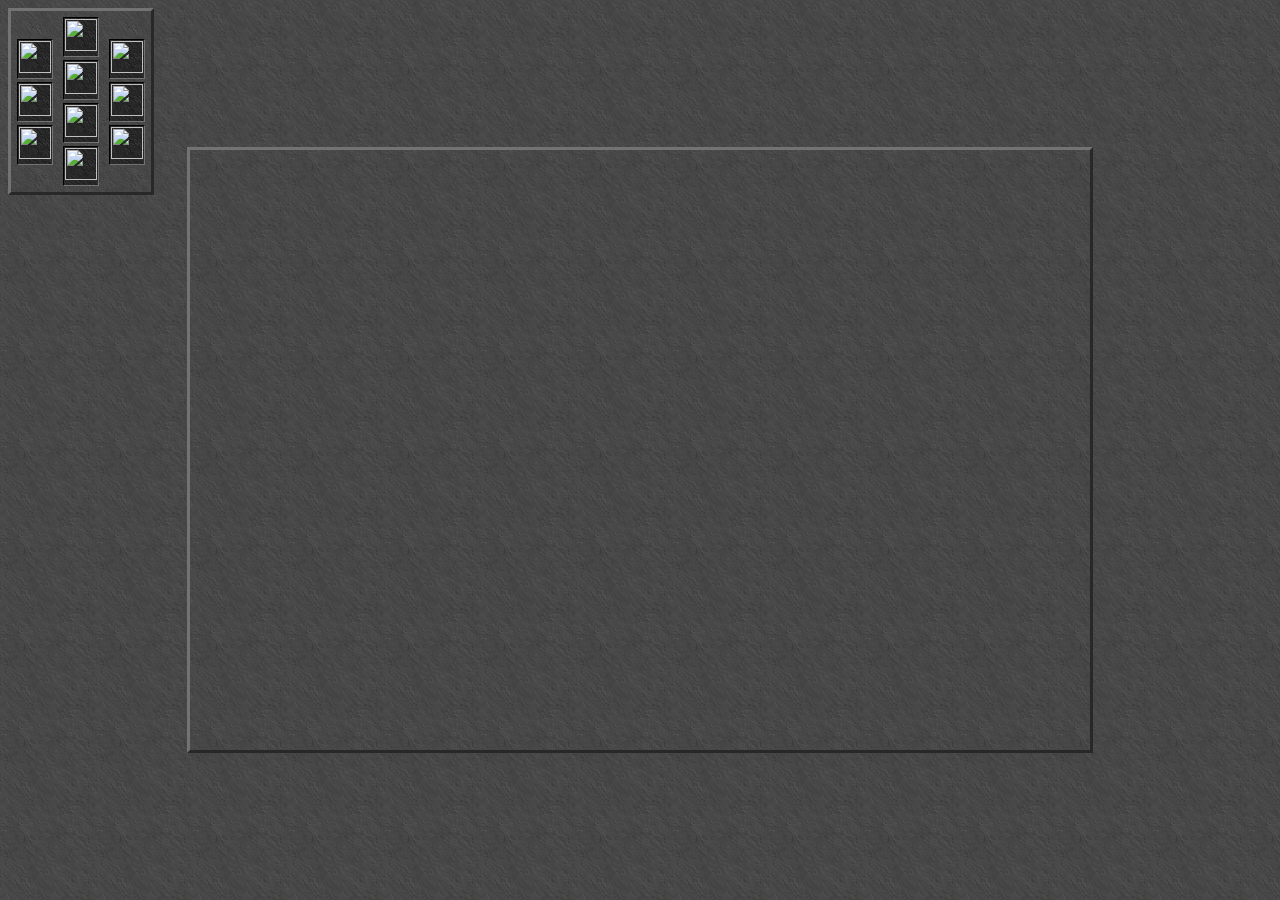
==== index.html @ 057a403f "Revert "Cleanup"" ====
<!DOCTYPE html>
<html lang="en">
<head>
    <meta charset="UTF-8">
    <meta http-equiv="X-UA-Compatible" content="IE=edge">
    <meta name="viewport" content="width=device-width, initial-scale=1.0">
    <link rel="preconnect" href="https://fonts.googleapis.com">
    <link rel="preconnect" href="https://fonts.gstatic.com" crossorigin>
    <link href="https://fonts.googleapis.com/css2?family=Roboto+Mono:ital,wght@1,600&display=swap" rel="stylesheet">
    <link rel="stylesheet" href="style.css">
    <title>Rookgaard Defense</title>
</head>
<body class="background">
    <canvas class="mainCanvas tibiaBorder"id="canvas"> </canvas>
    <!-- <canvas class="tibiaBorder inventoryCanvas" id="invCanvas"> </canvas> -->

    <table class="background tibiaBorder" width="100">
        <tbody><tr><td>
        <table class="background" cellspacing="3" style="border-style:none">
        <tbody><tr class="darkBackground">
        <td class="invTileBorder"><img src="https://www.tibiawiki.com.br/images/8/84/Golden_Amulet.gif" width="32" height="32"></td></tr>
        <tr class="darkBackground">
        <td class="invTileBorder"><img src="https://www.tibiawiki.com.br/images/e/e6/NoWeaponRight.gif" width="32" height="32"></td></tr>
        <tr class="darkBackground">
        <td class="invTileBorder"><img src="https://www.tibiawiki.com.br/images/3/3b/Gold_Ring.gif" width="32" height="32"></td></tr> 
        </tbody></table>
        </td><td>
        <table class="background" cellspacing="3" style="border-style:none">
        <tbody><tr class="darkBackground">
        <td class="invTileBorder" ><img src="https://www.tibiawiki.com.br/images/6/60/Golden_Helmet.gif" width="32" height="32"></td></tr>
        <tr class="darkBackground">
        <td class="invTileBorder"><img src="https://www.tibiawiki.com.br/images/d/d0/Golden_Armor.gif" width="32" height="32"></td></tr>
        <tr class="darkBackground">
        <td class="invTileBorder"><img src="https://www.tibiawiki.com.br/images/4/4e/Golden_Legs.gif" width="32" height="32"></td></tr>
        <tr class="darkBackground">
        <td class="invTileBorder"><img src="https://www.tibiawiki.com.br/images/d/d4/Golden_Boots.gif" width="32" height="32"></td></tr>
        </tbody></table>
        </td><td>
        <table class="background" cellspacing="3" style="border-style:none">
        <tbody><tr class="darkBackground">
        <td class="invTileBorder"><img src="https://www.tibiawiki.com.br/images/1/1e/Golden_Backpack.gif" width="32" height="32"></td></tr>
        <tr class="darkBackground">
        <td class="invTileBorder"><img src="https://www.tibiawiki.com.br/images/4/44/NoWeaponLeft.gif" width="32" height="32"></td></tr>
        <tr class="darkBackground">
        <td class="invTileBorder"><img src="https://www.tibiawiki.com.br/images/d/d2/NoAmmo.gif" width="32" height="32"></td></tr>
        </tbody></table>
        </td>
        </tr>
        </tbody></table>


    <script src="script.js" type="module"> </script>
    
</body>
</html>
---- style.css ----
.background {
    background-image: url("./assets/GrayBackground.png");
}

.darkBackground {
    background-image: url("./assets/DarkGrayBackground.png");
}

.mainCanvas {
    position: absolute;
    top: 50%;
    left: 50%;
    transform: translate(-50%, -50%);
    width: 900px;
    height: 600px;
    
    image-rendering: crisp-edges;

    font-family: 'Roboto Mono', monospace;

    
}

.inventoryCanvas {
    background-image: url("./assets/InventoryBackground.png"); /*<!-- 108px / 145px -->*/

    position: absolute;
    top: 10%;
    
    width: 216px;
    height: 290px;
    background-size: 100%;
    
}

.inventoryTile {
    
    width: 32px;
    height: 32px;

    border: black solid 3px;
    image-rendering: pixelated;
    image-rendering: crisp-edges;
    background: grey;

}

.tibiaBorder{
    border-top: 3px solid #737373;
    border-left: 3px solid #737373;
    border-right: 3px solid #282828;
    border-bottom: 3px solid #282828;
}

.invTileBorder{
    border-top: 1px solid black;
    border-left: 1px solid black;
    border-right: 1px solid #737373;
    border-bottom: 1px solid #737373;
}
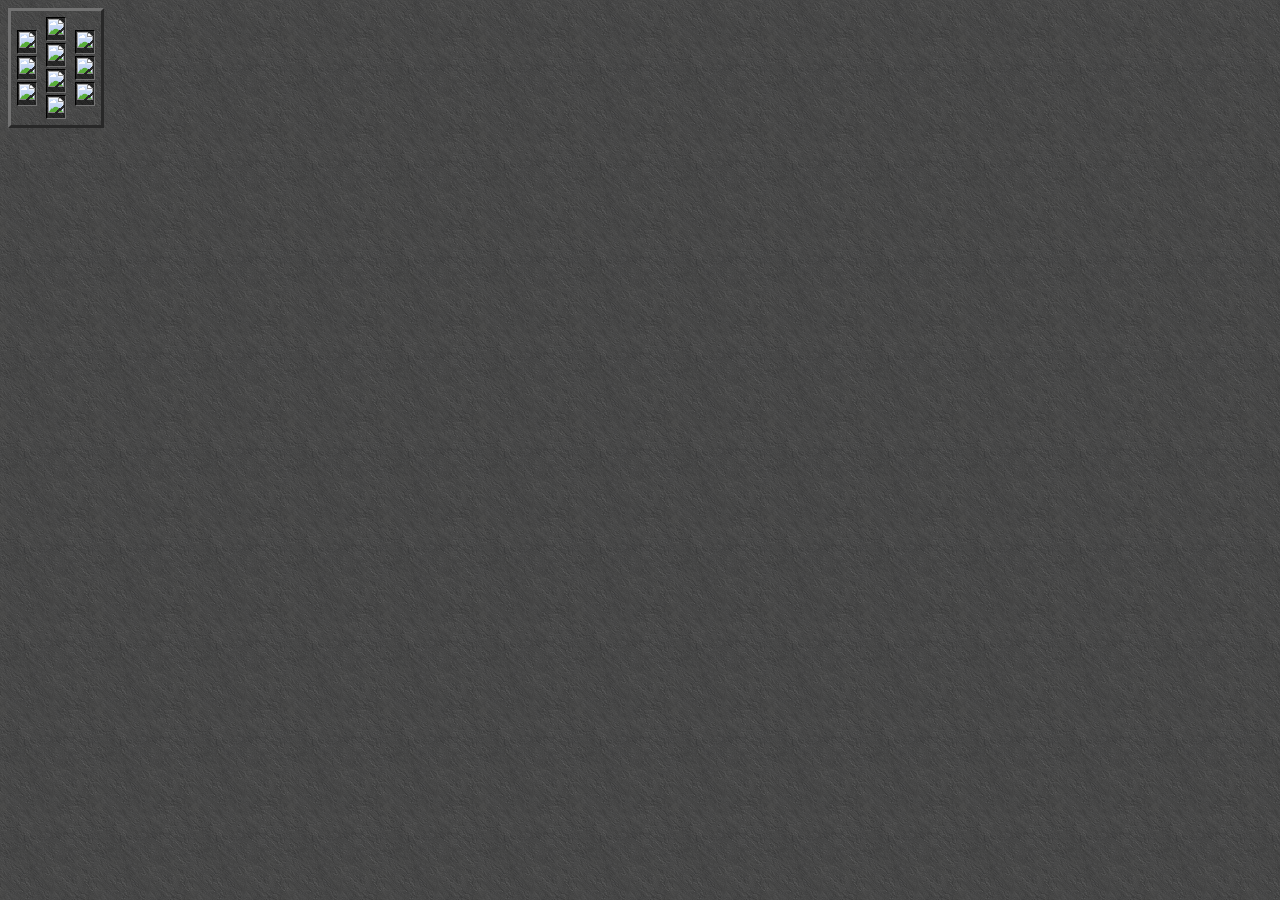
==== commit 176fa058: "Cleanup" ====
--- a/index.html
+++ b/index.html
@@ -11,42 +11,32 @@
     <title>Rookgaard Defense</title>
 </head>
 <body class="background">
-    <canvas class="mainCanvas tibiaBorder"id="canvas"> </canvas>
+    <!-- <canvas class="mainCanvas tibiaBorder"id="canvas"> </canvas> -->
     <!-- <canvas class="tibiaBorder inventoryCanvas" id="invCanvas"> </canvas> -->
 
-    <table class="background tibiaBorder" width="100">
-        <tbody><tr><td>
-        <table class="background" cellspacing="3" style="border-style:none">
-        <tbody><tr class="darkBackground">
-        <td class="invTileBorder"><img src="https://www.tibiawiki.com.br/images/8/84/Golden_Amulet.gif" width="32" height="32"></td></tr>
-        <tr class="darkBackground">
-        <td class="invTileBorder"><img src="https://www.tibiawiki.com.br/images/e/e6/NoWeaponRight.gif" width="32" height="32"></td></tr>
-        <tr class="darkBackground">
-        <td class="invTileBorder"><img src="https://www.tibiawiki.com.br/images/3/3b/Gold_Ring.gif" width="32" height="32"></td></tr> 
-        </tbody></table>
-        </td><td>
-        <table class="background" cellspacing="3" style="border-style:none">
-        <tbody><tr class="darkBackground">
-        <td class="invTileBorder" ><img src="https://www.tibiawiki.com.br/images/6/60/Golden_Helmet.gif" width="32" height="32"></td></tr>
-        <tr class="darkBackground">
-        <td class="invTileBorder"><img src="https://www.tibiawiki.com.br/images/d/d0/Golden_Armor.gif" width="32" height="32"></td></tr>
-        <tr class="darkBackground">
-        <td class="invTileBorder"><img src="https://www.tibiawiki.com.br/images/4/4e/Golden_Legs.gif" width="32" height="32"></td></tr>
-        <tr class="darkBackground">
-        <td class="invTileBorder"><img src="https://www.tibiawiki.com.br/images/d/d4/Golden_Boots.gif" width="32" height="32"></td></tr>
-        </tbody></table>
-        </td><td>
-        <table class="background" cellspacing="3" style="border-style:none">
-        <tbody><tr class="darkBackground">
-        <td class="invTileBorder"><img src="https://www.tibiawiki.com.br/images/1/1e/Golden_Backpack.gif" width="32" height="32"></td></tr>
-        <tr class="darkBackground">
-        <td class="invTileBorder"><img src="https://www.tibiawiki.com.br/images/4/44/NoWeaponLeft.gif" width="32" height="32"></td></tr>
-        <tr class="darkBackground">
-        <td class="invTileBorder"><img src="https://www.tibiawiki.com.br/images/d/d2/NoAmmo.gif" width="32" height="32"></td></tr>
-        </tbody></table>
-        </td>
+    <table class="background tibiaBorder" cellspacing="3" width="32" height="32">
+        
+        <tr>
+        <td><table>
+        <td class="invTileBorder darkBackground"><img src="https://www.tibiawiki.com.br/images/8/84/Golden_Amulet.gif"></td></tr>
+        <td class="invTileBorder darkBackground"><img src="https://www.tibiawiki.com.br/images/e/e6/NoWeaponRight.gif"></td></tr>
+        <td class="invTileBorder darkBackground"><img src="https://www.tibiawiki.com.br/images/3/3b/Gold_Ring.gif"></td></tr> 
+        </table></td>
+
+        <td><table>
+        <tr><td class="invTileBorder darkBackground" ><img src="https://www.tibiawiki.com.br/images/6/60/Golden_Helmet.gif"></td></tr>
+        <tr><td class="invTileBorder darkBackground"><img src="https://www.tibiawiki.com.br/images/d/d0/Golden_Armor.gif"></td></tr>        
+        <tr><td class="invTileBorder darkBackground"><img src="https://www.tibiawiki.com.br/images/4/4e/Golden_Legs.gif"></td></tr>       
+        <tr><td class="invTileBorder darkBackground"><img src="https://www.tibiawiki.com.br/images/d/d4/Golden_Boots.gif"></td></tr>
+        </table></td>
+        
+        <td><table>        
+        <tr><td class="invTileBorder darkBackground"><img src="https://www.tibiawiki.com.br/images/1/1e/Golden_Backpack.gif"></td></tr>
+        <tr><td class="invTileBorder darkBackground"><img src="https://www.tibiawiki.com.br/images/4/44/NoWeaponLeft.gif"></td></tr>
+        <tr><td class="invTileBorder darkBackground"><img src="https://www.tibiawiki.com.br/images/d/d2/NoAmmo.gif"></td></tr>
+        </table></td>
         </tr>
-        </tbody></table>
+    </table>
 
 
     <script src="script.js" type="module"> </script>
--- a/style.css
+++ b/style.css
@@ -1,9 +1,12 @@
 .background {
-    background-image: url("./assets/GrayBackground.png");
+    background-image: url("./assets/GrayBackground.png");    
+    /* background-image: black;     */
+    image-rendering: pixelated;
 }
 
 .darkBackground {
     background-image: url("./assets/DarkGrayBackground.png");
+    image-rendering: pixelated;
 }
 
 .mainCanvas {
@@ -14,7 +17,7 @@
     width: 900px;
     height: 600px;
     
-    image-rendering: crisp-edges;
+    image-rendering: pixelated;
 
     font-family: 'Roboto Mono', monospace;
 
@@ -38,9 +41,8 @@
     width: 32px;
     height: 32px;
 
-    border: black solid 3px;
+    border: black solid 3px;    
     image-rendering: pixelated;
-    image-rendering: crisp-edges;
     background: grey;
 
 }
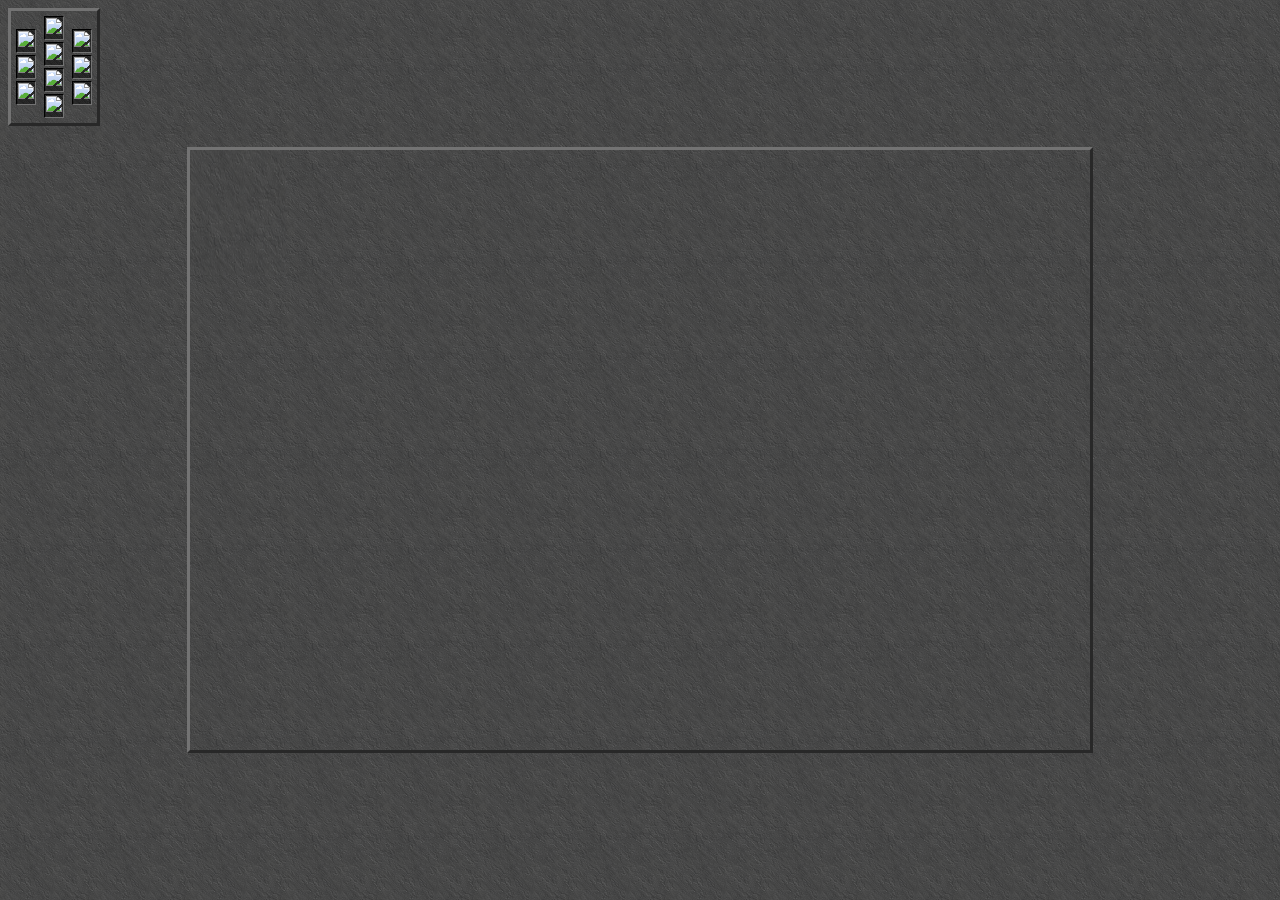
==== commit d668d75d: "Updated inventory" ====
--- a/index.html
+++ b/index.html
@@ -11,29 +11,28 @@
     <title>Rookgaard Defense</title>
 </head>
 <body class="background">
-    <!-- <canvas class="mainCanvas tibiaBorder"id="canvas"> </canvas> -->
-    <!-- <canvas class="tibiaBorder inventoryCanvas" id="invCanvas"> </canvas> -->
+    <canvas class="mainCanvas tibiaBorder"id="canvas"> </canvas>
 
-    <table class="background tibiaBorder" cellspacing="3" width="32" height="32">
-        
+    <table class="tibiaBorder background">
+
         <tr>
         <td><table>
-        <td class="invTileBorder darkBackground"><img src="https://www.tibiawiki.com.br/images/8/84/Golden_Amulet.gif"></td></tr>
-        <td class="invTileBorder darkBackground"><img src="https://www.tibiawiki.com.br/images/e/e6/NoWeaponRight.gif"></td></tr>
-        <td class="invTileBorder darkBackground"><img src="https://www.tibiawiki.com.br/images/3/3b/Gold_Ring.gif"></td></tr> 
+        <td class="invTileBorder darkBackground" id="amuletSlot"><img id="amuletSlotImg" src="https://www.tibiawiki.com.br/images/a/ab/NoAmulet.gif"></td></tr>
+        <td class="invTileBorder darkBackground" id="weaponSlot"><img id="weaponSlotImg" src="https://www.tibiawiki.com.br/images/e/e6/NoWeaponRight.gif"></td></tr>
+        <td class="invTileBorder darkBackground" id="ringSlot"><img id="ringSlotImg" src="https://www.tibiawiki.com.br/images/a/a8/NoRing.gif"></td></tr> 
         </table></td>
 
         <td><table>
-        <tr><td class="invTileBorder darkBackground" ><img src="https://www.tibiawiki.com.br/images/6/60/Golden_Helmet.gif"></td></tr>
-        <tr><td class="invTileBorder darkBackground"><img src="https://www.tibiawiki.com.br/images/d/d0/Golden_Armor.gif"></td></tr>        
-        <tr><td class="invTileBorder darkBackground"><img src="https://www.tibiawiki.com.br/images/4/4e/Golden_Legs.gif"></td></tr>       
-        <tr><td class="invTileBorder darkBackground"><img src="https://www.tibiawiki.com.br/images/d/d4/Golden_Boots.gif"></td></tr>
+        <tr><td class="invTileBorder darkBackground" id="helmetSlot"><img id="helmetSlotImg" src="https://www.tibiawiki.com.br/images/4/4e/NoHelmet.gif"></td></tr>
+        <tr><td class="invTileBorder darkBackground" id="armorSlot"><img id="armorSlotImg" src="https://www.tibiawiki.com.br/images/5/5d/NoArmor.gif"></td></tr>        
+        <tr><td class="invTileBorder darkBackground" id="legsSlot"><img id="legsSlotImg" src="https://www.tibiawiki.com.br/images/7/7d/NoLegs.gif"></td></tr>       
+        <tr><td class="invTileBorder darkBackground" id="bootsSlot"><img  id="bootsSlotImg" src="https://www.tibiawiki.com.br/images/1/10/NoBoots.gif"></td></tr>
         </table></td>
         
         <td><table>        
-        <tr><td class="invTileBorder darkBackground"><img src="https://www.tibiawiki.com.br/images/1/1e/Golden_Backpack.gif"></td></tr>
-        <tr><td class="invTileBorder darkBackground"><img src="https://www.tibiawiki.com.br/images/4/44/NoWeaponLeft.gif"></td></tr>
-        <tr><td class="invTileBorder darkBackground"><img src="https://www.tibiawiki.com.br/images/d/d2/NoAmmo.gif"></td></tr>
+        <tr><td class="invTileBorder darkBackground" id="bagSlot"><img id="bagSlotImg" src="https://www.tibiawiki.com.br/images/d/dc/NoBag.gif"></td></tr>
+        <tr><td class="invTileBorder darkBackground" id="shieldSlot"><img id="shieldSlotImg" src="https://www.tibiawiki.com.br/images/4/44/NoWeaponLeft.gif"></td></tr>
+        <tr><td class="invTileBorder darkBackground" id="ammoSlot"><img id="ammoSlotImg" src="https://www.tibiawiki.com.br/images/d/d2/NoAmmo.gif"></td></tr>
         </table></td>
         </tr>
     </table>
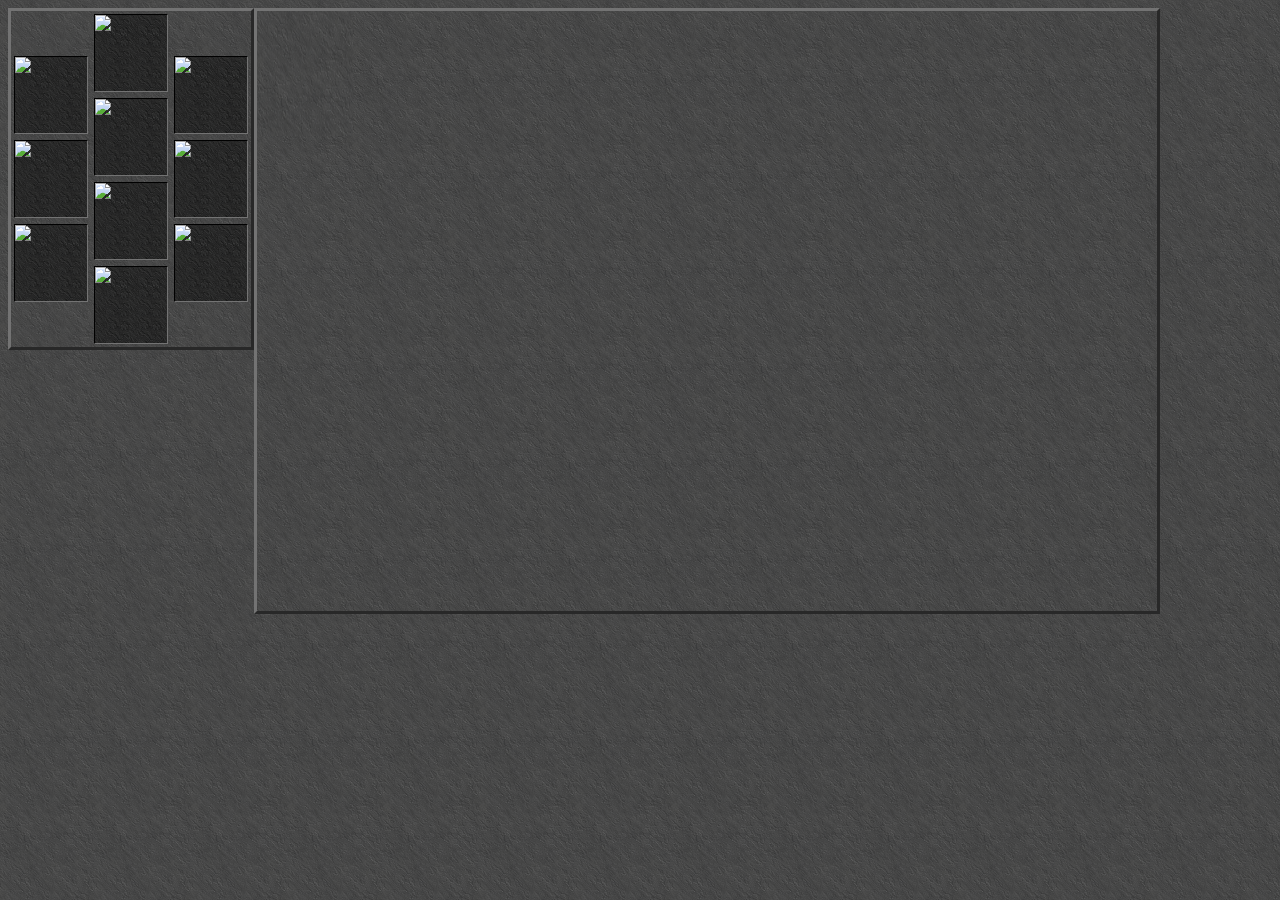
==== commit 2c558a96: "Refactored inventory" ====
--- a/index.html
+++ b/index.html
@@ -4,6 +4,7 @@
     <meta charset="UTF-8">
     <meta http-equiv="X-UA-Compatible" content="IE=edge">
     <meta name="viewport" content="width=device-width, initial-scale=1.0">
+    <link rel="shortcut icon" type="image/png" href="./assets/favicon.png"></link>
     <link rel="preconnect" href="https://fonts.googleapis.com">
     <link rel="preconnect" href="https://fonts.gstatic.com" crossorigin>
     <link href="https://fonts.googleapis.com/css2?family=Roboto+Mono:ital,wght@1,600&display=swap" rel="stylesheet">
@@ -11,34 +12,37 @@
     <title>Rookgaard Defense</title>
 </head>
 <body class="background">
-    <canvas class="mainCanvas tibiaBorder"id="canvas"> </canvas>
 
-    <table class="tibiaBorder background">
+    <div class="inventoryTable tibiaBorder background">
 
-        <tr>
-        <td><table>
-        <td class="invTileBorder darkBackground" id="amuletSlot"><img id="amuletSlotImg" src="https://www.tibiawiki.com.br/images/a/ab/NoAmulet.gif"></td></tr>
-        <td class="invTileBorder darkBackground" id="weaponSlot"><img id="weaponSlotImg" src="https://www.tibiawiki.com.br/images/e/e6/NoWeaponRight.gif"></td></tr>
-        <td class="invTileBorder darkBackground" id="ringSlot"><img id="ringSlotImg" src="https://www.tibiawiki.com.br/images/a/a8/NoRing.gif"></td></tr> 
-        </table></td>
 
-        <td><table>
-        <tr><td class="invTileBorder darkBackground" id="helmetSlot"><img id="helmetSlotImg" src="https://www.tibiawiki.com.br/images/4/4e/NoHelmet.gif"></td></tr>
-        <tr><td class="invTileBorder darkBackground" id="armorSlot"><img id="armorSlotImg" src="https://www.tibiawiki.com.br/images/5/5d/NoArmor.gif"></td></tr>        
-        <tr><td class="invTileBorder darkBackground" id="legsSlot"><img id="legsSlotImg" src="https://www.tibiawiki.com.br/images/7/7d/NoLegs.gif"></td></tr>       
-        <tr><td class="invTileBorder darkBackground" id="bootsSlot"><img  id="bootsSlotImg" src="https://www.tibiawiki.com.br/images/1/10/NoBoots.gif"></td></tr>
-        </table></td>
+        <div class="invColumn">
+            <div class="invTileBorder darkBackground invTileSize" id="amuletSlot"><img class="invTileSize" id="amuletSlotImg" src="https://www.tibiawiki.com.br/images/a/ab/NoAmulet.gif" width="90"></div>
+            <div class="invTileBorder darkBackground invTileSize" id="weaponSlot"><img class="invTileSize" id="weaponSlotImg" src="https://www.tibiawiki.com.br/images/e/e6/NoWeaponRight.gif" width="90"></div>
+            <div class="invTileBorder darkBackground invTileSize" id="ringSlot"><img class="invTileSize" id="ringSlotImg" src="https://www.tibiawiki.com.br/images/a/a8/NoRing.gif" width="90"></div>    
+        </div>
         
-        <td><table>        
-        <tr><td class="invTileBorder darkBackground" id="bagSlot"><img id="bagSlotImg" src="https://www.tibiawiki.com.br/images/d/dc/NoBag.gif"></td></tr>
-        <tr><td class="invTileBorder darkBackground" id="shieldSlot"><img id="shieldSlotImg" src="https://www.tibiawiki.com.br/images/4/44/NoWeaponLeft.gif"></td></tr>
-        <tr><td class="invTileBorder darkBackground" id="ammoSlot"><img id="ammoSlotImg" src="https://www.tibiawiki.com.br/images/d/d2/NoAmmo.gif"></td></tr>
-        </table></td>
-        </tr>
-    </table>
+
+        <div class="invColumn">
+            <div class="invTileBorder darkBackground invTileSize" id="helmetSlot"><img class="invTileSize" id="helmetSlotImg" src="https://www.tibiawiki.com.br/images/4/4e/NoHelmet.gif" width="90"></div>
+            <div class="invTileBorder darkBackground invTileSize" id="armorSlot"><img class="invTileSize" id="armorSlotImg" src="https://www.tibiawiki.com.br/images/5/5d/NoArmor.gif" width="90"></div>     
+            <div class="invTileBorder darkBackground invTileSize" id="legsSlot"><img class="invTileSize" id="legsSlotImg" src="https://www.tibiawiki.com.br/images/7/7d/NoLegs.gif" width="90"></div>       
+            <div class="invTileBorder darkBackground invTileSize" id="bootsSlot"><img class="invTileSize" id="bootsSlotImg" src="https://www.tibiawiki.com.br/images/1/10/NoBoots.gif" width="90"></div>
+        </div>
+        
+        <div class="invColumn">
+            <div class="invTileBorder darkBackground invTileSize" id="bagSlot"><img class="invTileSize" id="bagSlotImg" src="https://www.tibiawiki.com.br/images/d/dc/NoBag.gif" width="90"></div>
+            <div class="invTileBorder darkBackground invTileSize" id="shieldSlot"><img class="invTileSize" id="shieldSlotImg" src="https://www.tibiawiki.com.br/images/4/44/NoWeaponLeft.gif" width="90"></div>
+            <div class="invTileBorder darkBackground invTileSize" id="ammoSlot"><img class="invTileSize" id="ammoSlotImg" src="https://www.tibiawiki.com.br/images/d/d2/NoAmmo.gif" width="90"></div>
+        </div>
+    </div>
+
+    <canvas class="mainCanvas tibiaBorder background" id="canvas"> </canvas>
 
 
     <script src="script.js" type="module"> </script>
     
 </body>
-</html>+</html>
+
+
--- a/style.css
+++ b/style.css
@@ -1,7 +1,7 @@
 .background {
     background-image: url("./assets/GrayBackground.png");    
-    /* background-image: black;     */
     image-rendering: pixelated;
+
 }
 
 .darkBackground {
@@ -9,42 +9,32 @@
     image-rendering: pixelated;
 }
 
+.invColumn>*{
+    margin: 3px;
+}
+
+.invColumn{
+    display: flex;
+    flex-direction: column;
+    justify-content: center;
+}
+
+.inventoryTable{
+    display: flex;
+    flex-wrap: nowrap;
+    height: fit-content;
+}
+
 .mainCanvas {
-    position: absolute;
-    top: 50%;
-    left: 50%;
-    transform: translate(-50%, -50%);
-    width: 900px;
-    height: 600px;
+    /* min-width: 120vh; */
+    /* min-height: 80vh; */
+
+    /* max-width: 135vh; */
+    /* max-height: 90vh; */
     
     image-rendering: pixelated;
 
     font-family: 'Roboto Mono', monospace;
-
-    
-}
-
-.inventoryCanvas {
-    background-image: url("./assets/InventoryBackground.png"); /*<!-- 108px / 145px -->*/
-
-    position: absolute;
-    top: 10%;
-    
-    width: 216px;
-    height: 290px;
-    background-size: 100%;
-    
-}
-
-.inventoryTile {
-    
-    width: 32px;
-    height: 32px;
-
-    border: black solid 3px;    
-    image-rendering: pixelated;
-    background: grey;
-
 }
 
 .tibiaBorder{
@@ -54,9 +44,26 @@
     border-bottom: 3px solid #282828;
 }
 
-.invTileBorder{
+.invTileBorder{ 
     border-top: 1px solid black;
     border-left: 1px solid black;
     border-right: 1px solid #737373;
     border-bottom: 1px solid #737373;
+}
+
+.invTileSize{
+    /* min 8vh */
+    min-width: 8vh;
+    min-height: 8vh;
+
+    max-width: 15vh;
+    max-height: 15vh;
+}
+
+table{
+    border-spacing: 5px;
+}
+
+body{
+    display: flex;
 }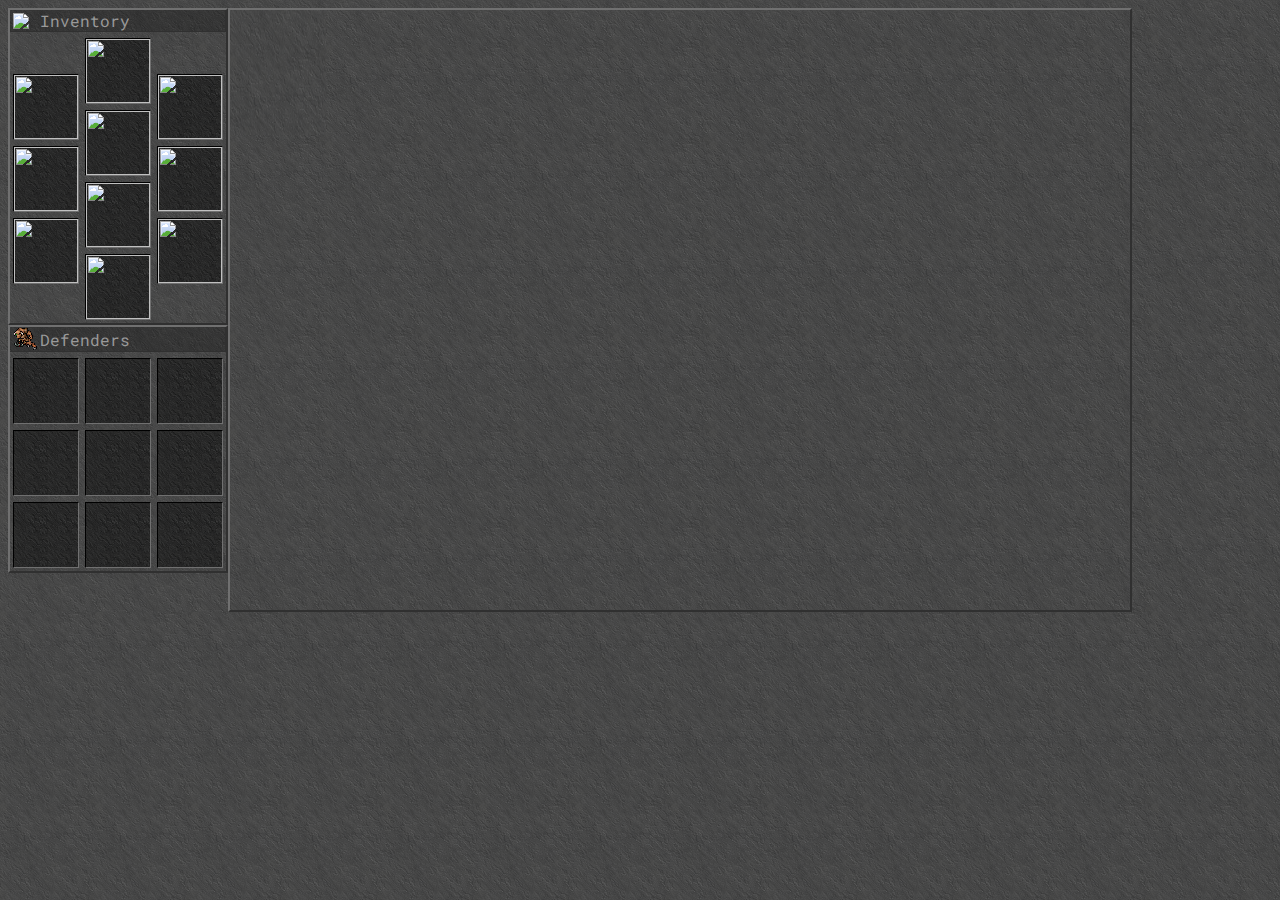
==== commit b224e992: "Refactor sidebar" ====
--- a/index.html
+++ b/index.html
@@ -13,28 +13,61 @@
 </head>
 <body class="background">
 
-    <div class="inventoryTable tibiaBorder background">
+    <div class="background">
 
+        <div class="tibiaBorder">
+            <div class="header"> <img src="https://www.tibiawiki.com.br/images/9/9a/Backpack.gif" width="24" >
+                Inventory
+            </div>
+            <div class="inventoryTable">
 
-        <div class="invColumn">
-            <div class="invTileBorder darkBackground invTileSize" id="amuletSlot"><img class="invTileSize" id="amuletSlotImg" src="https://www.tibiawiki.com.br/images/a/ab/NoAmulet.gif" width="90"></div>
-            <div class="invTileBorder darkBackground invTileSize" id="weaponSlot"><img class="invTileSize" id="weaponSlotImg" src="https://www.tibiawiki.com.br/images/e/e6/NoWeaponRight.gif" width="90"></div>
-            <div class="invTileBorder darkBackground invTileSize" id="ringSlot"><img class="invTileSize" id="ringSlotImg" src="https://www.tibiawiki.com.br/images/a/a8/NoRing.gif" width="90"></div>    
+                <div class="inventoryColumn">
+                    <div class="invTileBorder darkBackground invTileSize" id="amuletSlot"><img class="invTileSize" id="amuletSlotImg"></div>
+                    <div class="invTileBorder darkBackground invTileSize" id="weaponSlot"><img class="invTileSize" id="weaponSlotImg"></div>
+                    <div class="invTileBorder darkBackground invTileSize" id="ringSlot"><img class="invTileSize" id="ringSlotImg"></div>    
+                </div>
+                
+        
+                <div class="inventoryColumn">
+                    <div class="invTileBorder darkBackground invTileSize" id="helmetSlot"><img class="invTileSize" id="helmetSlotImg"></div>
+                    <div class="invTileBorder darkBackground invTileSize" id="armorSlot"><img class="invTileSize" id="armorSlotImg"></div>     
+                    <div class="invTileBorder darkBackground invTileSize" id="legsSlot"><img class="invTileSize" id="legsSlotImg"></div>       
+                    <div class="invTileBorder darkBackground invTileSize" id="bootsSlot"><img class="invTileSize" id="bootsSlotImg"></div>
+                </div>
+                
+                <div class="inventoryColumn">
+                    <div class="invTileBorder darkBackground invTileSize" id="bagSlot"><img class="invTileSize" id="bagSlotImg"></div>
+                    <div class="invTileBorder darkBackground invTileSize" id="shieldSlot"><img class="invTileSize" id="shieldSlotImg"></div>
+                    <div class="invTileBorder darkBackground invTileSize" id="ammoSlot"><img class="invTileSize" id="ammoSlotImg"></div>
+                </div>
+            </div>
         </div>
-        
 
-        <div class="invColumn">
-            <div class="invTileBorder darkBackground invTileSize" id="helmetSlot"><img class="invTileSize" id="helmetSlotImg" src="https://www.tibiawiki.com.br/images/4/4e/NoHelmet.gif" width="90"></div>
-            <div class="invTileBorder darkBackground invTileSize" id="armorSlot"><img class="invTileSize" id="armorSlotImg" src="https://www.tibiawiki.com.br/images/5/5d/NoArmor.gif" width="90"></div>     
-            <div class="invTileBorder darkBackground invTileSize" id="legsSlot"><img class="invTileSize" id="legsSlotImg" src="https://www.tibiawiki.com.br/images/7/7d/NoLegs.gif" width="90"></div>       
-            <div class="invTileBorder darkBackground invTileSize" id="bootsSlot"><img class="invTileSize" id="bootsSlotImg" src="https://www.tibiawiki.com.br/images/1/10/NoBoots.gif" width="90"></div>
+        <div class="tibiaBorder">
+            <div class="header"> <img src="./assets/MinoArcherAnim.gif" width="24" >
+                Defenders
+            </div>
+            <div class="inventoryTable">
+
+                <div class="inventoryColumn">
+                    <div class="invTileBorder darkBackground invTileSize" id="invSlot1"><img class="invTileSize" id="invSlot1Img" src="./assets/Transparent.png"></div>
+                    <div class="invTileBorder darkBackground invTileSize" id="invSlot2"><img class="invTileSize" id="invSlot2Img" src="./assets/Transparent.png"></div>
+                    <div class="invTileBorder darkBackground invTileSize" id="invSlot3"><img class="invTileSize" id="invSlot3Img" src="./assets/Transparent.png"></div>
+                </div>
+                <div class="inventoryColumn">
+                    <div class="invTileBorder darkBackground invTileSize" id="invSlot1"><img class="invTileSize" id="invSlot1Img" src="./assets/Transparent.png"></div>
+                    <div class="invTileBorder darkBackground invTileSize" id="invSlot2"><img class="invTileSize" id="invSlot2Img" src="./assets/Transparent.png"></div>
+                    <div class="invTileBorder darkBackground invTileSize" id="invSlot3"><img class="invTileSize" id="invSlot3Img" src="./assets/Transparent.png"></div>
+                </div>
+                <div class="inventoryColumn">
+                    <div class="invTileBorder darkBackground invTileSize" id="invSlot1"><img class="invTileSize" id="invSlot1Img" src="./assets/Transparent.png"></div>
+                    <div class="invTileBorder darkBackground invTileSize" id="invSlot2"><img class="invTileSize" id="invSlot2Img" src="./assets/Transparent.png"></div>
+                    <div class="invTileBorder darkBackground invTileSize" id="invSlot3"><img class="invTileSize" id="invSlot3Img" src="./assets/Transparent.png"></div>
+                </div>
+                
+            </div>
         </div>
-        
-        <div class="invColumn">
-            <div class="invTileBorder darkBackground invTileSize" id="bagSlot"><img class="invTileSize" id="bagSlotImg" src="https://www.tibiawiki.com.br/images/d/dc/NoBag.gif" width="90"></div>
-            <div class="invTileBorder darkBackground invTileSize" id="shieldSlot"><img class="invTileSize" id="shieldSlotImg" src="https://www.tibiawiki.com.br/images/4/44/NoWeaponLeft.gif" width="90"></div>
-            <div class="invTileBorder darkBackground invTileSize" id="ammoSlot"><img class="invTileSize" id="ammoSlotImg" src="https://www.tibiawiki.com.br/images/d/d2/NoAmmo.gif" width="90"></div>
-        </div>
+
     </div>
 
     <canvas class="mainCanvas tibiaBorder background" id="canvas"> </canvas>
--- a/style.css
+++ b/style.css
@@ -1,19 +1,34 @@
 .background {
     background-image: url("./assets/GrayBackground.png");    
-    image-rendering: pixelated;
 
 }
 
 .darkBackground {
     background-image: url("./assets/DarkGrayBackground.png");
-    image-rendering: pixelated;
+    
 }
 
-.invColumn>*{
+.header{
+    background-image: url("./assets/MidGrayBackground.png");
+    display: flex;
+    align-items: center;
+    color: #999999;
+    border-bottom: 1px solid #303030;
+    border-right: 1px solid #303030;
+    margin-bottom: 3px;
+    
+}
+
+.header img {
+    padding-left: 3px;
+    padding-right: 3px;
+}
+
+.inventoryColumn>*{
     margin: 3px;
 }
 
-.invColumn{
+.inventoryColumn{
     display: flex;
     flex-direction: column;
     justify-content: center;
@@ -32,38 +47,43 @@
     /* max-width: 135vh; */
     /* max-height: 90vh; */
     
-    image-rendering: pixelated;
+    width: 900px;
+    height: 600px;
 
-    font-family: 'Roboto Mono', monospace;
 }
 
 .tibiaBorder{
-    border-top: 3px solid #737373;
-    border-left: 3px solid #737373;
-    border-right: 3px solid #282828;
-    border-bottom: 3px solid #282828;
+    border-top: 2px solid #707070;
+    border-left: 2px solid #707070;
+    border-right: 2px solid #303030;
+    border-bottom: 2px solid #303030;
 }
 
 .invTileBorder{ 
     border-top: 1px solid black;
     border-left: 1px solid black;
-    border-right: 1px solid #737373;
-    border-bottom: 1px solid #737373;
+    border-right: 1px solid #707070;
+    border-bottom: 1px solid #707070;
 }
 
 .invTileSize{
     /* min 8vh */
-    min-width: 8vh;
-    min-height: 8vh;
+    min-width: 5vh;
+    min-height: 5vh;
 
     max-width: 15vh;
     max-height: 15vh;
+
+    width: 64px;
+    height: 64px;
 }
 
-table{
-    border-spacing: 5px;
+canvas{
+    image-rendering: pixelated;
 }
 
 body{
     display: flex;
+    image-rendering: pixelated;
+    font-family: 'Roboto Mono', monospace;
 }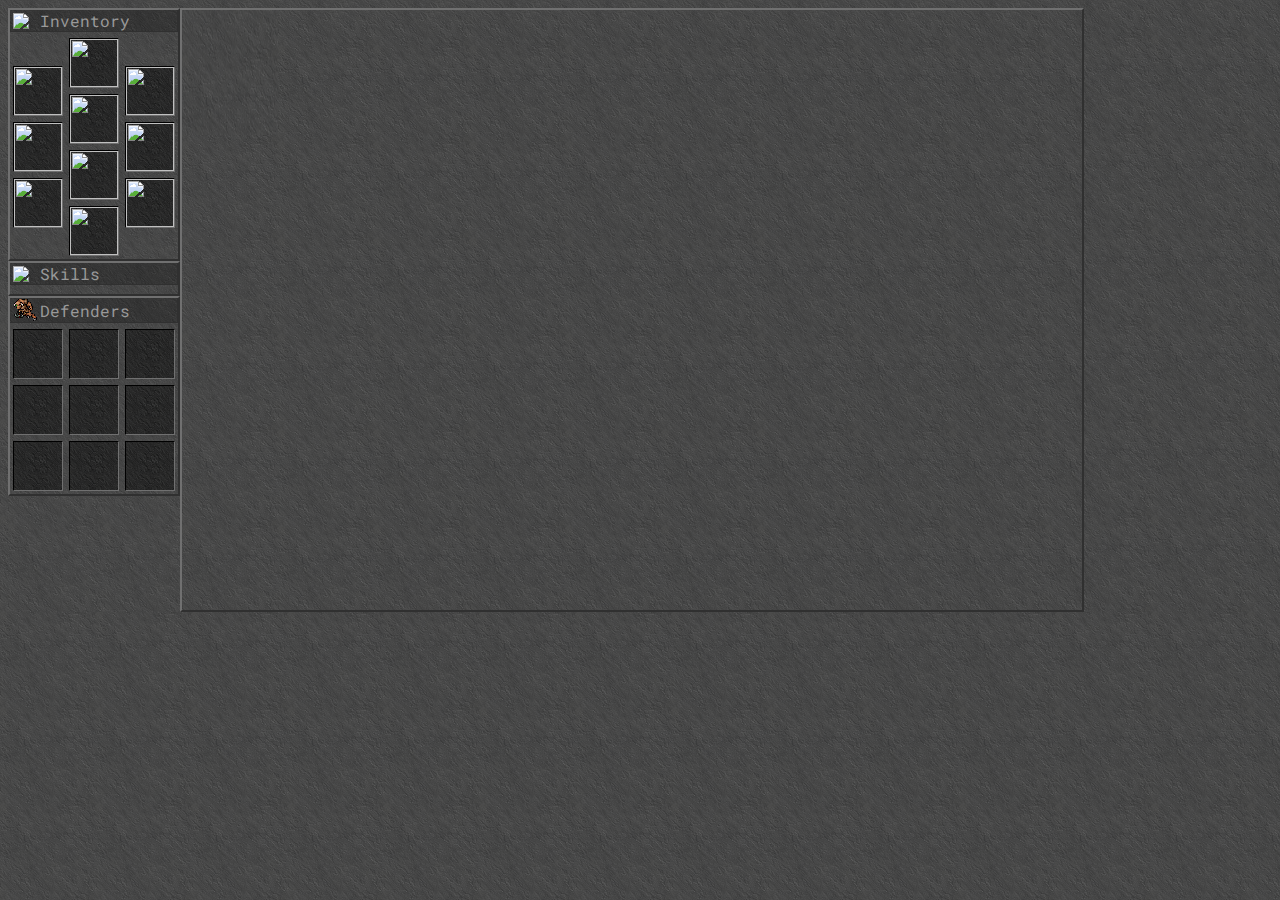
==== commit aa2291a7: "Change folders" ====
--- a/index.html
+++ b/index.html
@@ -15,7 +15,7 @@
 
     <div class="background">
 
-        <div class="tibiaBorder">
+        <div class="tibiaBorder" id="inventoryTab">
             <div class="header"> <img src="https://www.tibiawiki.com.br/images/9/9a/Backpack.gif" width="24" >
                 Inventory
             </div>
@@ -43,7 +43,18 @@
             </div>
         </div>
 
-        <div class="tibiaBorder">
+        <div class="tibiaBorder" id="skillTab">
+            <div class="header"> <img src="https://www.tibiawiki.com.br/images/4/4c/Fire_Sword.gif" width="24" >
+                Skills
+            </div>
+            <div style="display: flex;">
+                <div id="leftColumn" class="skillTable"></div>
+                <div id="rightColumn" class="skillTable" style="text-align: right;"></div>
+                
+            </div>
+        </div>
+        
+        <div class="tibiaBorder" id="defenderTab">
             <div class="header"> <img src="./assets/MinoArcherAnim.gif" width="24" >
                 Defenders
             </div>
--- a/style.css
+++ b/style.css
@@ -52,6 +52,16 @@
 
 }
 
+.skillTable{
+    float: left;width: 49%;margin: 3px;
+}
+
+p{
+    margin: 3px;
+    color: #999999;
+    font-size: 14px;
+}
+
 .tibiaBorder{
     border-top: 2px solid #707070;
     border-left: 2px solid #707070;
@@ -71,11 +81,11 @@
     min-width: 5vh;
     min-height: 5vh;
 
-    max-width: 15vh;
-    max-height: 15vh;
+    max-width: 10vh;
+    max-height: 10vh;
 
-    width: 64px;
-    height: 64px;
+    width: 48px;
+    height: 48px;
 }
 
 canvas{
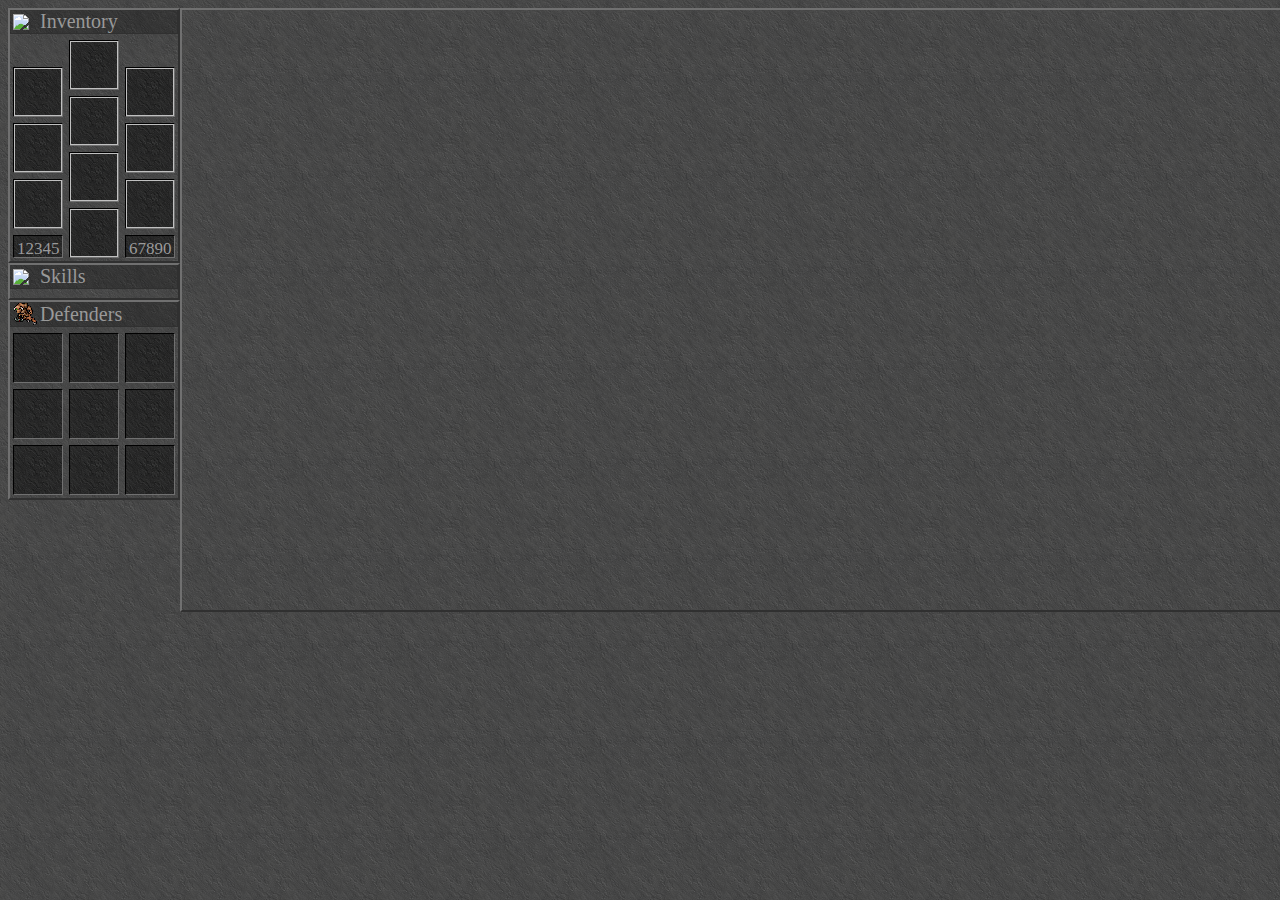
==== commit ed839abc: "Change folders" ====
--- a/index.html
+++ b/index.html
@@ -14,7 +14,7 @@
 <body class="background">
 
     <div class="background">
-
+        
         <div class="tibiaBorder" id="inventoryTab">
             <div class="header"> <img src="https://www.tibiawiki.com.br/images/9/9a/Backpack.gif" width="24" >
                 Inventory
@@ -22,9 +22,11 @@
             <div class="inventoryTable">
 
                 <div class="inventoryColumn">
+                    <div class="invTileHalfSize"></div>  
                     <div class="invTileBorder darkBackground invTileSize" id="amuletSlot"><img class="invTileSize" id="amuletSlotImg"></div>
                     <div class="invTileBorder darkBackground invTileSize" id="weaponSlot"><img class="invTileSize" id="weaponSlotImg"></div>
-                    <div class="invTileBorder darkBackground invTileSize" id="ringSlot"><img class="invTileSize" id="ringSlotImg"></div>    
+                    <div class="invTileBorder darkBackground invTileSize" id="ringSlot"><img class="invTileSize" id="ringSlotImg"></div>  
+                    <div class="invTileBorder darkBackground invTileHalfSize"><p id="scoreSlot" style="font-size: 17px;">12345</p></div>  
                 </div>
                 
         
@@ -36,9 +38,11 @@
                 </div>
                 
                 <div class="inventoryColumn">
+                    <div class="invTileHalfSize"></div>  
                     <div class="invTileBorder darkBackground invTileSize" id="bagSlot"><img class="invTileSize" id="bagSlotImg"></div>
                     <div class="invTileBorder darkBackground invTileSize" id="shieldSlot"><img class="invTileSize" id="shieldSlotImg"></div>
                     <div class="invTileBorder darkBackground invTileSize" id="ammoSlot"><img class="invTileSize" id="ammoSlotImg"></div>
+                    <div class="invTileBorder darkBackground invTileHalfSize"><p id="coinSlot" style="font-size: 17px;">67890</p></div>  
                 </div>
             </div>
         </div>
@@ -83,7 +87,6 @@
 
     <canvas class="mainCanvas tibiaBorder background" id="canvas"> </canvas>
 
-
     <script src="script.js" type="module"> </script>
     
 </body>
--- a/style.css
+++ b/style.css
@@ -10,6 +10,7 @@
 
 .header{
     background-image: url("./assets/MidGrayBackground.png");
+    font-size: 20px;
     display: flex;
     align-items: center;
     color: #999999;
@@ -47,19 +48,19 @@
     /* max-width: 135vh; */
     /* max-height: 90vh; */
     
-    width: 900px;
+    width: 1200px;
     height: 600px;
 
 }
 
 .skillTable{
-    float: left;width: 49%;margin: 3px;
+    width: 49%;margin: 3px;
 }
 
 p{
     margin: 3px;
     color: #999999;
-    font-size: 14px;
+    font-size: 16px;
 }
 
 .tibiaBorder{
@@ -88,6 +89,18 @@
     height: 48px;
 }
 
+.invTileHalfSize{
+    /* min 8vh */
+    min-width: 5vh;
+    min-height: 2vh;
+
+    max-width: 10vh;
+    max-height: 4vh;
+
+    width: 48px;
+    height: 21px;
+}
+
 canvas{
     image-rendering: pixelated;
 }
@@ -95,5 +108,6 @@
 body{
     display: flex;
     image-rendering: pixelated;
-    font-family: 'Roboto Mono', monospace;
+    font-family: 'Tibia Regular';
+    src: URL('./assets/Tibia.ttf') format('truetype');
 }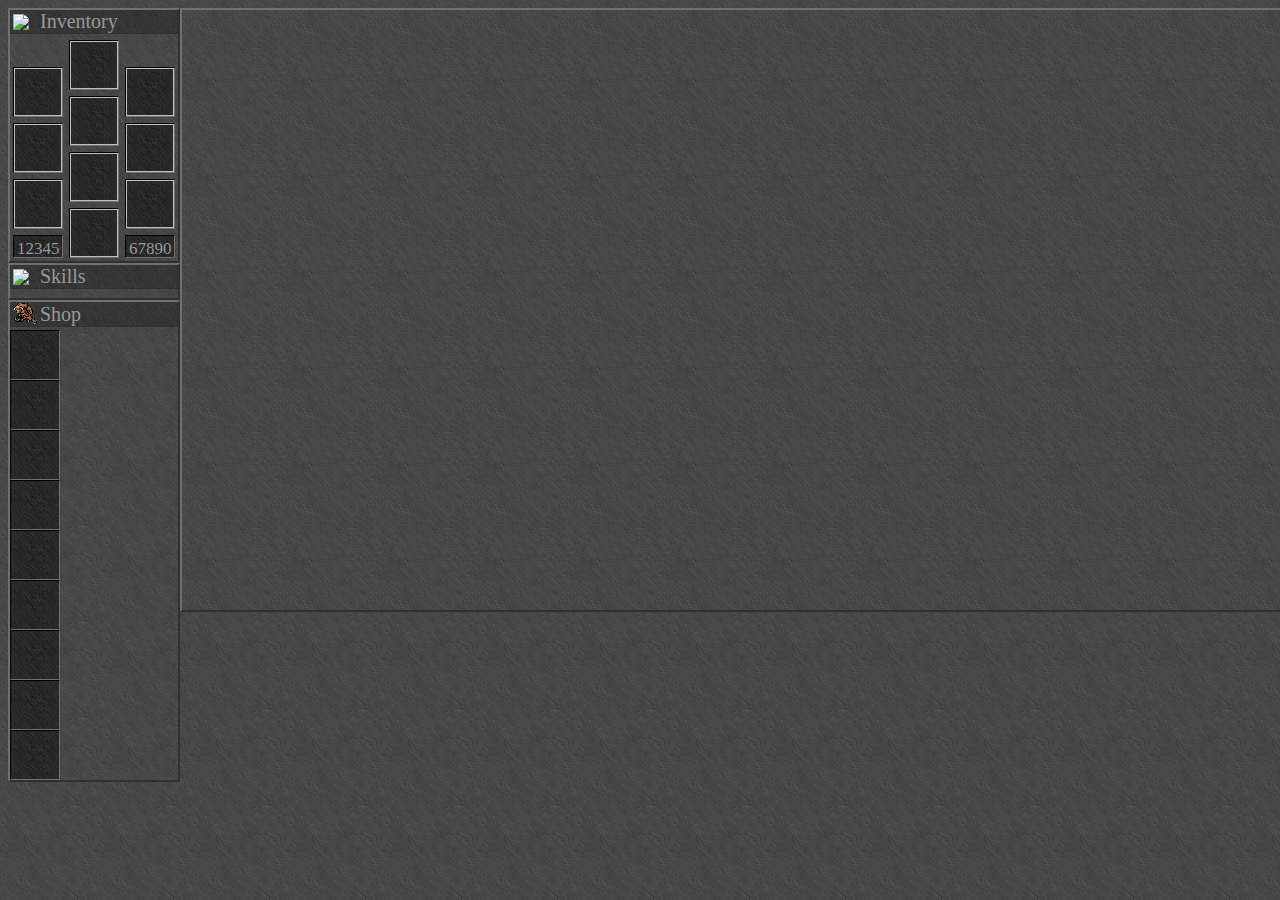
==== commit 1c517f8b: "Updated shop" ====
--- a/index.html
+++ b/index.html
@@ -5,9 +5,6 @@
     <meta http-equiv="X-UA-Compatible" content="IE=edge">
     <meta name="viewport" content="width=device-width, initial-scale=1.0">
     <link rel="shortcut icon" type="image/png" href="./assets/favicon.png"></link>
-    <link rel="preconnect" href="https://fonts.googleapis.com">
-    <link rel="preconnect" href="https://fonts.gstatic.com" crossorigin>
-    <link href="https://fonts.googleapis.com/css2?family=Roboto+Mono:ital,wght@1,600&display=swap" rel="stylesheet">
     <link rel="stylesheet" href="style.css">
     <title>Rookgaard Defense</title>
 </head>
@@ -16,9 +13,7 @@
     <div class="background">
         
         <div class="tibiaBorder" id="inventoryTab">
-            <div class="header"> <img src="https://www.tibiawiki.com.br/images/9/9a/Backpack.gif" width="24" >
-                Inventory
-            </div>
+            <div class="header"> <img src="https://www.tibiawiki.com.br/images/9/9a/Backpack.gif" width="24">Inventory</div>
             <div class="inventoryTable">
 
                 <div class="inventoryColumn">
@@ -48,9 +43,7 @@
         </div>
 
         <div class="tibiaBorder" id="skillTab">
-            <div class="header"> <img src="https://www.tibiawiki.com.br/images/4/4c/Fire_Sword.gif" width="24" >
-                Skills
-            </div>
+            <div class="header"> <img src="https://www.tibiawiki.com.br/images/4/4c/Fire_Sword.gif" width="24">Skills</div>
             <div style="display: flex;">
                 <div id="leftColumn" class="skillTable"></div>
                 <div id="rightColumn" class="skillTable" style="text-align: right;"></div>
@@ -59,27 +52,17 @@
         </div>
         
         <div class="tibiaBorder" id="defenderTab">
-            <div class="header"> <img src="./assets/MinoArcherAnim.gif" width="24" >
-                Defenders
-            </div>
-            <div class="inventoryTable">
-
-                <div class="inventoryColumn">
-                    <div class="invTileBorder darkBackground invTileSize" id="invSlot1"><img class="invTileSize" id="invSlot1Img" src="./assets/Transparent.png"></div>
-                    <div class="invTileBorder darkBackground invTileSize" id="invSlot2"><img class="invTileSize" id="invSlot2Img" src="./assets/Transparent.png"></div>
-                    <div class="invTileBorder darkBackground invTileSize" id="invSlot3"><img class="invTileSize" id="invSlot3Img" src="./assets/Transparent.png"></div>
-                </div>
-                <div class="inventoryColumn">
-                    <div class="invTileBorder darkBackground invTileSize" id="invSlot1"><img class="invTileSize" id="invSlot1Img" src="./assets/Transparent.png"></div>
-                    <div class="invTileBorder darkBackground invTileSize" id="invSlot2"><img class="invTileSize" id="invSlot2Img" src="./assets/Transparent.png"></div>
-                    <div class="invTileBorder darkBackground invTileSize" id="invSlot3"><img class="invTileSize" id="invSlot3Img" src="./assets/Transparent.png"></div>
-                </div>
-                <div class="inventoryColumn">
-                    <div class="invTileBorder darkBackground invTileSize" id="invSlot1"><img class="invTileSize" id="invSlot1Img" src="./assets/Transparent.png"></div>
-                    <div class="invTileBorder darkBackground invTileSize" id="invSlot2"><img class="invTileSize" id="invSlot2Img" src="./assets/Transparent.png"></div>
-                    <div class="invTileBorder darkBackground invTileSize" id="invSlot3"><img class="invTileSize" id="invSlot3Img" src="./assets/Transparent.png"></div>
-                </div>
-                
+            <div class="header"> <img src="./assets/MinoArcherAnim.gif" width="24" >Shop</div>
+            <div class="defendersTable">
+                <div class="invTileBorder darkBackground invTileSize" id="shopSlot1"><img class="invTileSize" id="shopSlotImg1" src="./assets/Transparent.png"></div>
+                <div class="invTileBorder darkBackground invTileSize" id="shopSlot2"><img class="invTileSize" id="shopSlotImg2" src="./assets/Transparent.png"></div>
+                <div class="invTileBorder darkBackground invTileSize" id="shopSlot3"><img class="invTileSize" id="shopSlotImg3" src="./assets/Transparent.png"></div>
+                <div class="invTileBorder darkBackground invTileSize" id="shopSlot4"><img class="invTileSize" id="shopSlotImg4" src="./assets/Transparent.png"></div>
+                <div class="invTileBorder darkBackground invTileSize" id="shopSlot5"><img class="invTileSize" id="shopSlotImg5" src="./assets/Transparent.png"></div>
+                <div class="invTileBorder darkBackground invTileSize" id="shopSlot6"><img class="invTileSize" id="shopSlotImg6" src="./assets/Transparent.png"></div>
+                <div class="invTileBorder darkBackground invTileSize" id="shopSlot7"><img class="invTileSize" id="shopSlotImg7" src="./assets/Transparent.png"></div>
+                <div class="invTileBorder darkBackground invTileSize" id="shopSlot8"><img class="invTileSize" id="shopSlotImg8" src="./assets/Transparent.png"></div>
+                <div class="invTileBorder darkBackground invTileSize" id="shopSlot9"><img class="invTileSize" id="shopSlotImg9" src="./assets/Transparent.png"></div>
             </div>
         </div>
 
